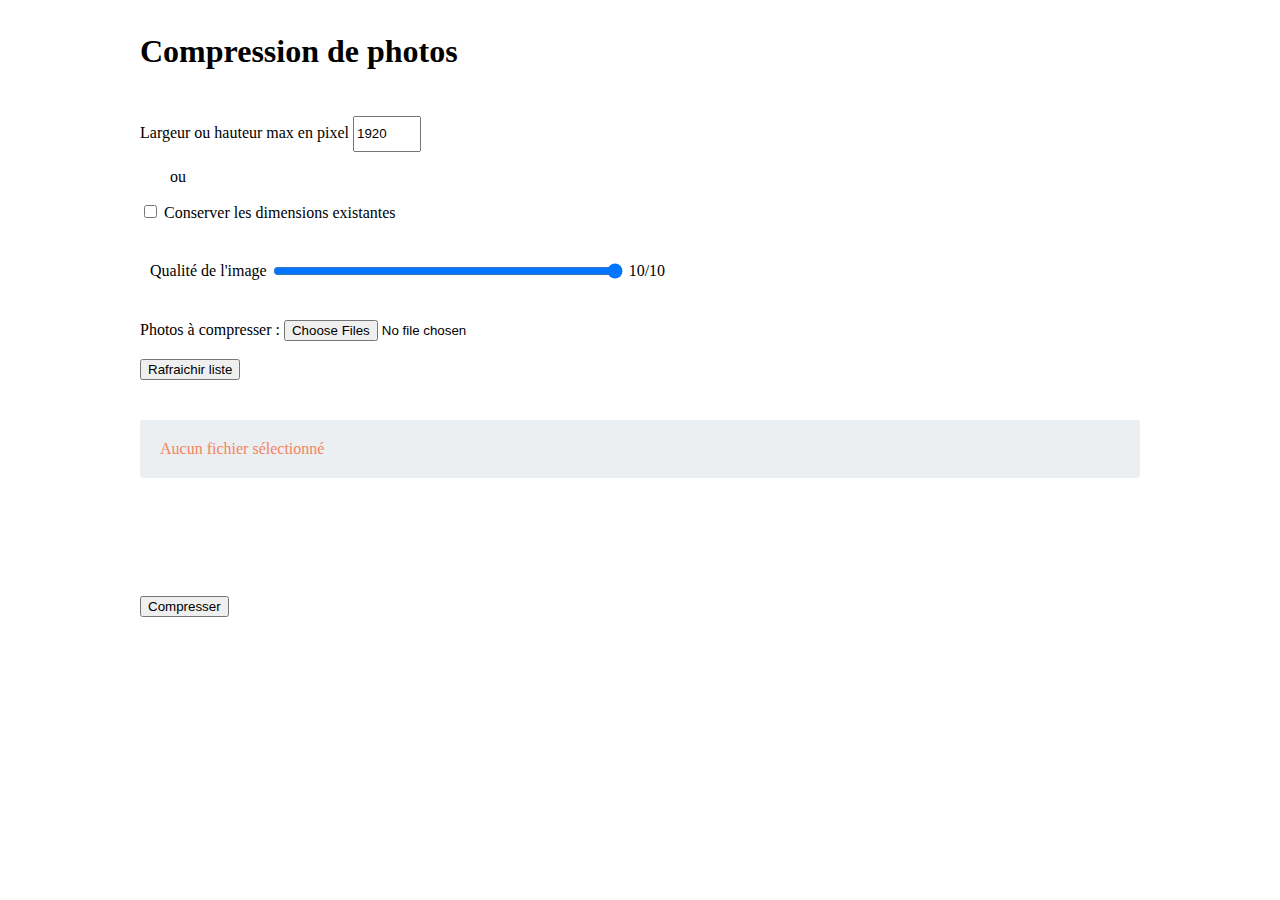
==== www/index.html @ 16f9acfa "First commit" ====
<!DOCTYPE html>
<html lang="en">
<head>
    <meta charset="UTF-8">
    <title>Compression images</title>
    <link rel="stylesheet" type="text/css" href="style.css"/>
</head>
<body>
<div>
    <h1>Compression de photos</h1>
</div>
<div>
    <label for="maxSize">Largeur ou hauteur max en pixel</label>
    <input type="number" id="maxSize" value="1920">
    <p class="ml_30">ou</p>
    <input type="checkbox" id="existingSize" onchange="toggleSizeInput()">
    <label for="existingSize">Conserver les dimensions existantes</label>
</div>
<div>
    <p class="inline">Qualité de l'image</p>
    <input id="quality" class="range" type="range" min="0" max="10" step="1" value="10" oninput="document.getElementById('quality_label').textContent = this.value + '/10'">
    <label id="quality_label" for="quality" class="rangeLabel">10/10</label>
</div>
<div>
    <label for="files_multiple">Photos à compresser : </label>
    <input type="file" id="files_multiple" name="files" multiple onchange="getListOfPhotos()"><br><br>
    <button onclick="emptyFileInput()">Rafraichir liste</button>
</div>
<div>
    <ul id="fileList_ul">
        <li>Aucun fichier sélectionné</li>
    </ul>
</div>
<div id="loading_div">
    <div id="loading" class="hidden">
        <div id="greenBar"></div>
    </div>
    <span></span>
</div>
<div>
    <button onclick="compress()">Compresser</button>
</div>
<div id="errorMessage" class="hidden"></div>
<script src="main.js"></script>
</body>
</html>
---- www/style.css ----
body{
    height: 100%;
    padding: 0;
    margin: 0;
    display: flex;
    align-items: center;
    justify-content: center;
    flex-direction: column;
}

div{
    margin: 12px;
    width: 1000px;
}

ul{
    list-style: none;
    padding-left: 0;
}

.inline{
    display: inline-block;
    padding-left: 10px;
}

#quality{
    height: 10px;
    width: 350px;
}

#loading{
    border: 1px solid #999;
    position: absolute;
    width: 300px;
    overflow: hidden;
}

#loading_div span{
    line-height: 54px;
    margin-left: 320px;
}

#greenBar{
    height: 30px;
    background-color: #00bb00;
    position: relative;
    left: -300px;
    width: 300px;
    margin: 0;
}

.hidden{
    display: none;
}

#fileList_ul{
    background-color: #ebeff1;
    border-radius: 3px;
    padding: 20px;
}

#fileList_ul li{
    color: #f6845e;
    width: 20%;
}

#fileList_ul .done{
    color: #339933;
}

#fileList_ul{
    display: flex;
    justify-items: center;
    flex-wrap: wrap;
}

#errorMessage{
    line-height: 30px;
    padding: 0 10px;
    margin-top: 20px;
    background-color: #ffd7d7;
    color: #86181d;
    font-family: Helvetica, Arial, sans-serif;
    border-radius: 5px;
    text-align: center;
}

input:hover, label:hover{
    cursor: pointer;
}

input[disabled]:hover{
    cursor: not-allowed;
}

#maxSize{
    width: 60px;
    height: 30px;
    line-height: 30px;
}

.ml_30{
    margin-left: 30px;
}
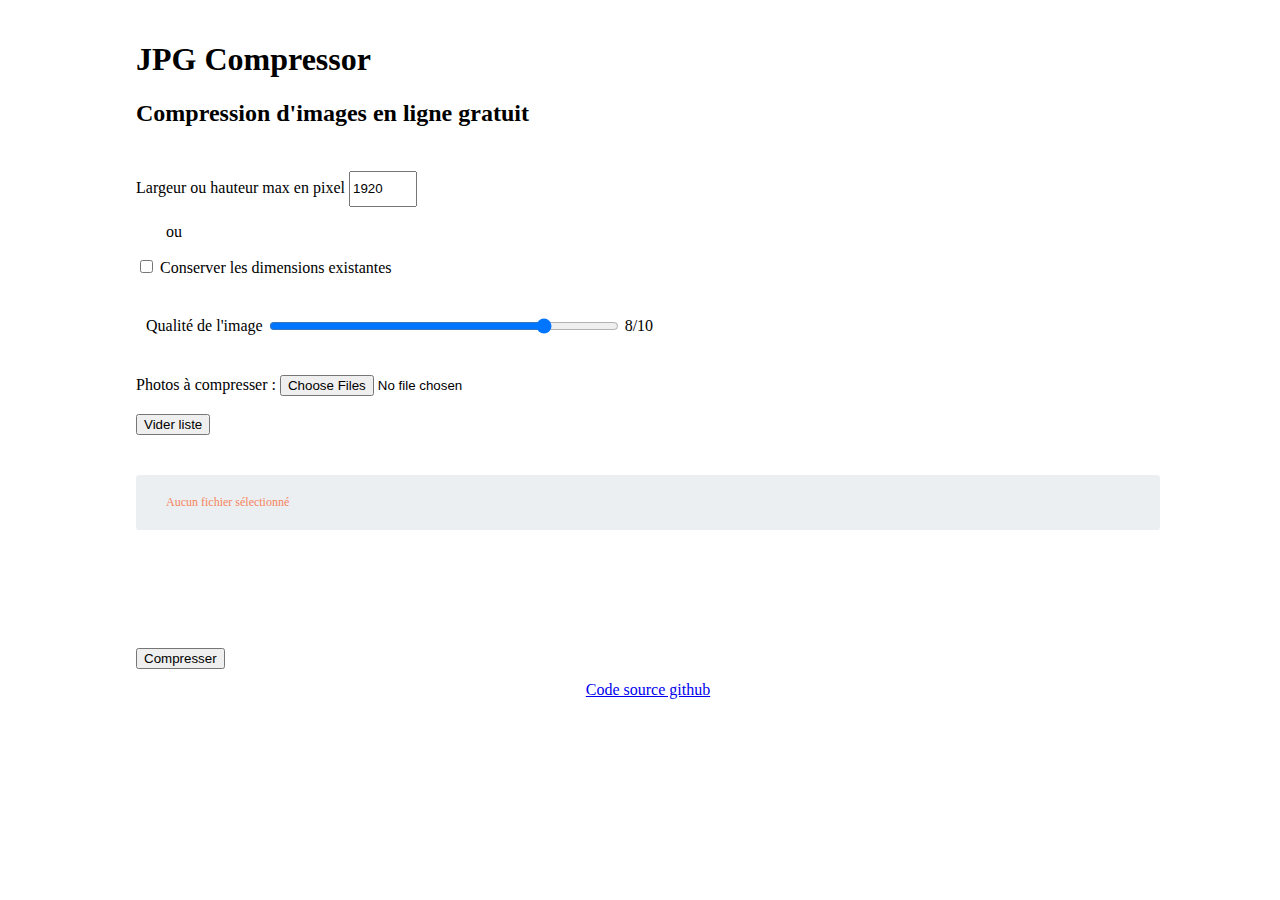
==== commit 2eb3b3b2: "Block download button when not finish" ====
--- a/www/index.html
+++ b/www/index.html
@@ -2,45 +2,57 @@
 <html lang="en">
 <head>
     <meta charset="UTF-8">
-    <title>Compression images</title>
+    <meta name="Description" content="Compression d'image en ligne gratuit sans abonnement. Objectif : chargement de site internet plus rapide, archivage de documents, envoi de photos par mail et partage de photos légères">
+    <title>JPG Compressor</title>
     <link rel="stylesheet" type="text/css" href="style.css"/>
 </head>
 <body>
-<div>
-    <h1>Compression de photos</h1>
-</div>
-<div>
-    <label for="maxSize">Largeur ou hauteur max en pixel</label>
-    <input type="number" id="maxSize" value="1920">
-    <p class="ml_30">ou</p>
-    <input type="checkbox" id="existingSize" onchange="toggleSizeInput()">
-    <label for="existingSize">Conserver les dimensions existantes</label>
-</div>
-<div>
-    <p class="inline">Qualité de l'image</p>
-    <input id="quality" class="range" type="range" min="0" max="10" step="1" value="10" oninput="document.getElementById('quality_label').textContent = this.value + '/10'">
-    <label id="quality_label" for="quality" class="rangeLabel">10/10</label>
-</div>
-<div>
-    <label for="files_multiple">Photos à compresser : </label>
-    <input type="file" id="files_multiple" name="files" multiple onchange="getListOfPhotos()"><br><br>
-    <button onclick="emptyFileInput()">Rafraichir liste</button>
-</div>
-<div>
-    <ul id="fileList_ul">
-        <li>Aucun fichier sélectionné</li>
-    </ul>
-</div>
-<div id="loading_div">
-    <div id="loading" class="hidden">
-        <div id="greenBar"></div>
+<form>
+    <div>
+        <h1>JPG Compressor</h1>
+        <h2>Compression d'images en ligne gratuit</h2>
     </div>
-    <span></span>
-</div>
-<div>
-    <button onclick="compress()">Compresser</button>
-</div>
-<div id="errorMessage" class="hidden"></div>
+    <div>
+        <label for="maxSize">Largeur ou hauteur max en pixel</label>
+        <input type="number" id="maxSize" value="1920" min="2" step="1" onchange="refreshCompressionCalculation()">
+        <p class="ml_30">ou</p>
+        <input type="checkbox" id="existingSize" onchange="toggleSizeInput()">
+        <label for="existingSize">Conserver les dimensions existantes</label>
+    </div>
+    <div>
+        <p class="inline">Qualité de l'image</p>
+        <input id="quality" class="range" type="range" min="0" max="10" step="1" value="8"
+               oninput="document.getElementById('quality_label').textContent = this.value + '/10'"
+               onchange="refreshCompressionCalculation()">
+        <label id="quality_label" for="quality" class="rangeLabel">8/10</label>
+    </div>
+    <div>
+        <label for="files_multiple">Photos à compresser : </label>
+        <input type="file" id="files_multiple" name="files" multiple onchange="getListOfPhotos()"><br><br>
+        <button onclick="emptyFileInput()">Vider liste</button>
+    </div>
+    <div>
+        <ul id="fileList_ul">
+            <li>Aucun fichier sélectionné</li>
+        </ul>
+        <div id="summary" class="hidden">
+            <p>Taille actuelle des photos : <span id="size_before"></span></p>
+            <p>Taille estimée après compression : <span id="zip_size"></span> (<span
+                    id="pourcentage_compression"></span>)</p>
+        </div>
+    </div>
+    <div id="loading_div">
+        <div id="loading" class="hidden">
+            <div id="greenBar"></div>
+        </div>
+        <span></span>
+    </div>
+    <div>
+        <button id="compress_button" onclick="compress()">Compresser</button>
+    </div>
+    <div id="errorMessage" class="hidden"></div>
+</form>
 <script src="main.js"></script>
 </body>
+<footer><a href="https://github.com/TanguyWYK/jpgCompression">Code source github</a></footer>
 </html>--- a/www/style.css
+++ b/www/style.css
@@ -1,16 +1,21 @@
 body{
     height: 100%;
     padding: 0;
-    margin: 0;
+    overflow-x: hidden;
+    width: 100%;
+}
+
+form{
     display: flex;
     align-items: center;
     justify-content: center;
     flex-direction: column;
+    margin: auto;
 }
 
 div{
     margin: 12px;
-    width: 1000px;
+    width: 80%;
 }
 
 ul{
@@ -25,7 +30,8 @@
 
 #quality{
     height: 10px;
-    width: 350px;
+    max-width: 350px;
+    width: 35%;
 }
 
 #loading{
@@ -61,7 +67,10 @@
 
 #fileList_ul li{
     color: #f6845e;
-    width: 20%;
+    width: 18%;
+    overflow: hidden;
+    margin-left: 10px;
+    font-size: 12px;
 }
 
 #fileList_ul .done{
@@ -101,4 +110,10 @@
 
 .ml_30{
     margin-left: 30px;
+}
+
+footer{
+    width: 100%;
+    margin: auto;
+    text-align: center;
 }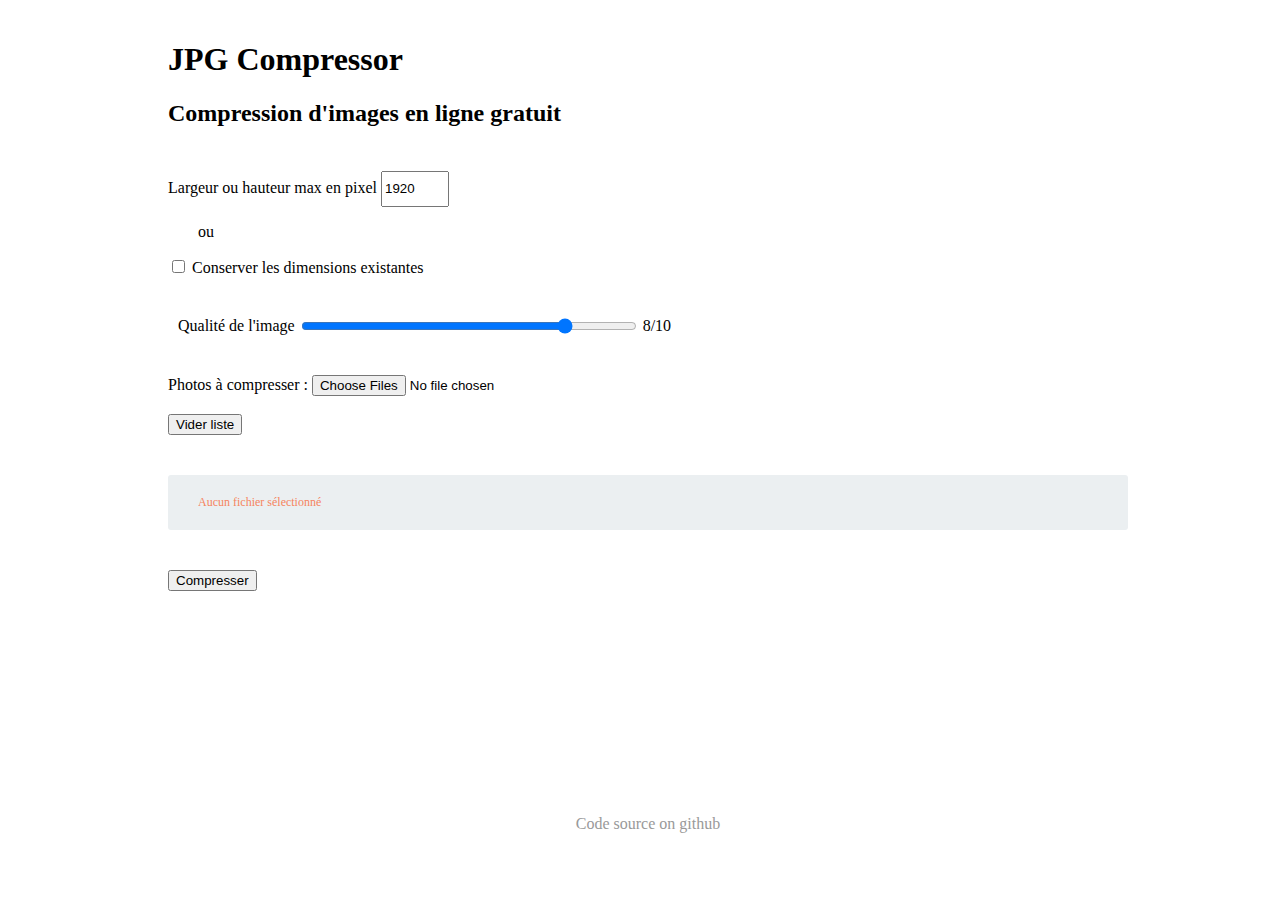
==== commit d688a4a9: "Check format files input" ====
--- a/www/index.html
+++ b/www/index.html
@@ -3,8 +3,9 @@
 <head>
     <meta charset="UTF-8">
     <meta name="Description" content="Compression d'image en ligne gratuit sans abonnement. Objectif : chargement de site internet plus rapide, archivage de documents, envoi de photos par mail et partage de photos légères">
+    <link rel="stylesheet" type="text/css" href="style.css"/>
+    <link rel="shortcut icon" href="image/favicon-32x32.png">
     <title>JPG Compressor</title>
-    <link rel="stylesheet" type="text/css" href="style.css"/>
 </head>
 <body>
 <form>
@@ -41,18 +42,19 @@
                     id="pourcentage_compression"></span>)</p>
         </div>
     </div>
-    <div id="loading_div">
-        <div id="loading" class="hidden">
+    <div id="loading_div" class="hidden">
+        <div id="loading" >
             <div id="greenBar"></div>
         </div>
         <span></span>
     </div>
     <div>
         <button id="compress_button" onclick="compress()">Compresser</button>
+        <span id="waiting" class="hidden animate_fading">Veuillez patienter</span>
     </div>
     <div id="errorMessage" class="hidden"></div>
 </form>
 <script src="main.js"></script>
 </body>
-<footer><a href="https://github.com/TanguyWYK/jpgCompression">Code source github</a></footer>
+<footer><a href="https://github.com/TanguyWYK/jpgCompression">Code source on github</a></footer>
 </html>--- a/www/style.css
+++ b/www/style.css
@@ -1,52 +1,63 @@
-body{
-    height: 100%;
+body {
+    height: 95vh;
     padding: 0;
     overflow-x: hidden;
     width: 100%;
+    position: relative;
 }
 
-form{
+form {
     display: flex;
     align-items: center;
     justify-content: center;
     flex-direction: column;
     margin: auto;
+    max-width: 1200px;
 }
 
-div{
+a {
+    text-decoration: none;
+    color: #999;
+}
+
+a:hover {
+    opacity: 0.7;
+}
+
+div {
     margin: 12px;
     width: 80%;
 }
 
-ul{
+ul {
     list-style: none;
     padding-left: 0;
 }
 
-.inline{
+.inline {
     display: inline-block;
     padding-left: 10px;
 }
 
-#quality{
+#quality {
     height: 10px;
     max-width: 350px;
     width: 35%;
 }
 
-#loading{
+#loading {
     border: 1px solid #999;
     position: absolute;
     width: 300px;
     overflow: hidden;
 }
 
-#loading_div span{
+#loading_div span {
     line-height: 54px;
     margin-left: 320px;
 }
 
-#greenBar{
+#greenBar {
     height: 30px;
     background-color: #00bb00;
     position: relative;
@@ -55,17 +66,17 @@
     margin: 0;
 }
 
-.hidden{
+.hidden {
     display: none;
 }
 
-#fileList_ul{
+#fileList_ul {
     background-color: #ebeff1;
     border-radius: 3px;
     padding: 20px;
 }
 
-#fileList_ul li{
+#fileList_ul li {
     color: #f6845e;
     width: 18%;
     overflow: hidden;
@@ -73,17 +84,17 @@
     font-size: 12px;
 }
 
-#fileList_ul .done{
+#fileList_ul .done {
     color: #339933;
 }
 
-#fileList_ul{
+#fileList_ul {
     display: flex;
     justify-items: center;
     flex-wrap: wrap;
 }
 
-#errorMessage{
+#errorMessage {
     line-height: 30px;
     padding: 0 10px;
     margin-top: 20px;
@@ -94,26 +105,52 @@
     text-align: center;
 }
 
-input:hover, label:hover{
+input:hover, label:hover {
     cursor: pointer;
 }
 
-input[disabled]:hover{
+input[disabled]:hover {
     cursor: not-allowed;
 }
 
-#maxSize{
+#maxSize {
     width: 60px;
     height: 30px;
     line-height: 30px;
 }
 
-.ml_30{
+.ml_30 {
     margin-left: 30px;
 }
 
-footer{
+footer {
     width: 100%;
     margin: auto;
     text-align: center;
+    position: absolute;
+    bottom: 30px;
+}
+
+#waiting {
+    margin-left: 20px;
+}
+
+.animate_fading {
+    animation: waitingFading 2s linear infinite;
+}
+
+button:hover, button:hover{
+    cursor: pointer;
+}
+
+@keyframes waitingFading {
+    0% {
+        opacity: 1;
+    }
+    50% {
+        opacity: 0.1;
+    }
+    100% {
+        opacity: 1;
+    }
 }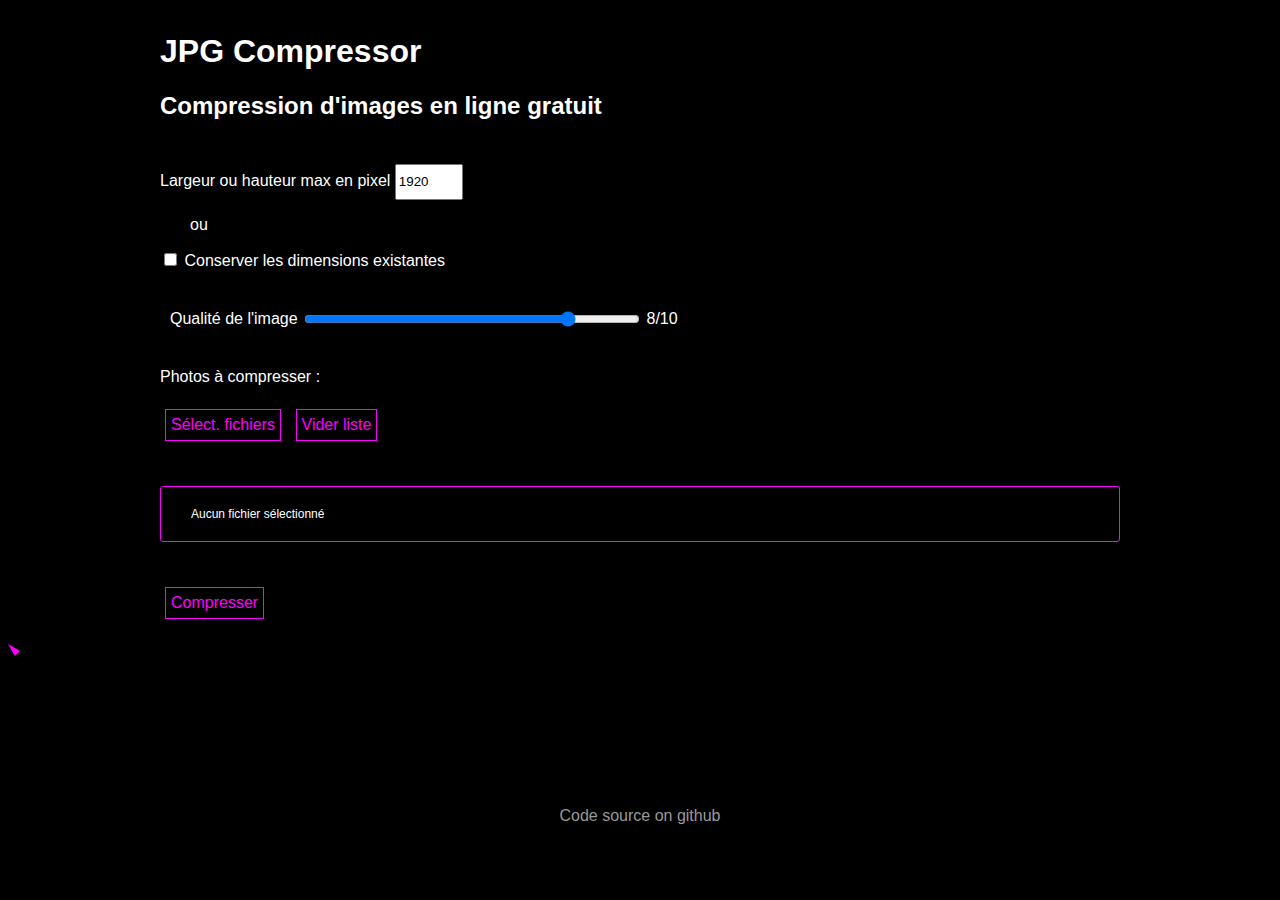
==== commit a7baea4a: "Custom input file button" ====
--- a/www/index.html
+++ b/www/index.html
@@ -3,11 +3,12 @@
 <head>
     <meta charset="UTF-8">
     <meta name="Description" content="Compression d'image en ligne gratuit sans abonnement. Objectif : chargement de site internet plus rapide, archivage de documents, envoi de photos par mail et partage de photos légères">
-    <link rel="stylesheet" type="text/css" href="style.css"/>
-    <link rel="shortcut icon" href="image/favicon-32x32.png">
+    <link rel="stylesheet" type="text/css" href="css/style.css"/>
+    <link rel="stylesheet" type="text/css" href="css/customCursor.css"/>
+    <link rel="shortcut icon" href="images/favicon-32x32.png">
     <title>JPG Compressor</title>
 </head>
-<body>
+<body id="useCustomCursor" onmouseenter="initCursor()" onmouseleave="hideCustomCursor()">
 <form>
     <div>
         <h1>JPG Compressor</h1>
@@ -15,7 +16,7 @@
     </div>
     <div>
         <label for="maxSize">Largeur ou hauteur max en pixel</label>
-        <input type="number" id="maxSize" value="1920" min="2" step="1" onchange="refreshCompressionCalculation()">
+        <input type="text" id="maxSize" value="1920" onchange="refreshCompressionCalculation()">
         <p class="ml_30">ou</p>
         <input type="checkbox" id="existingSize" onchange="toggleSizeInput()">
         <label for="existingSize">Conserver les dimensions existantes</label>
@@ -29,8 +30,9 @@
     </div>
     <div>
         <label for="files_multiple">Photos à compresser : </label>
-        <input type="file" id="files_multiple" name="files" multiple onchange="getListOfPhotos()"><br><br>
-        <button onclick="emptyFileInput()">Vider liste</button>
+        <input class="hidden" type="file" id="files_multiple" name="files" multiple onchange="getListOfPhotos()"><br><br>
+        <div id="inputFilesFake" class="submitButton" onclick="openExplorer()">Sélect. fichiers </div>
+        <button onclick="emptyFileInput()" class="submitButton">Vider liste</button>
     </div>
     <div>
         <ul id="fileList_ul">
@@ -49,12 +51,13 @@
         <span></span>
     </div>
     <div>
-        <button id="compress_button" onclick="compress()">Compresser</button>
+        <button id="compress_button" class="submitButton" onclick="compress()">Compresser</button>
         <span id="waiting" class="hidden animate_fading">Veuillez patienter</span>
     </div>
     <div id="errorMessage" class="hidden"></div>
 </form>
-<script src="main.js"></script>
+<script src="js/main.js"></script>
+<script src="js/mouseCursor.js"></script>
 </body>
 <footer><a href="https://github.com/TanguyWYK/jpgCompression">Code source on github</a></footer>
 </html>--- a/www/css/style.css
+++ b/www/css/style.css
@@ -0,0 +1,199 @@
+body {
+    height: 95vh;
+    padding: 0;
+    margin: 0;
+    overflow-x: hidden;
+    width: 100%;
+    position: relative;
+    font-family: Medium, sans-serif;
+    color: #fff;
+    background-color: #000;
+    user-select: none;
+}
+
+form {
+    display: flex;
+    align-items: center;
+    justify-content: center;
+    flex-direction: column;
+    margin: auto;
+    max-width: 1200px;
+}
+
+a {
+    text-decoration: none;
+    color: #999;
+}
+
+a:hover {
+    opacity: 0.7;
+}
+
+div {
+    margin: 12px;
+    width: 80%;
+}
+
+ul {
+    list-style: none;
+    padding-left: 0;
+}
+
+.inline {
+    display: inline-block;
+    padding-left: 10px;
+}
+
+#quality {
+    height: 10px;
+    max-width: 350px;
+    width: 35%;
+}
+
+#loading {
+    border: #f0f;
+    position: absolute;
+    width: 300px;
+    overflow: hidden;
+}
+
+#loading_div span {
+    line-height: 54px;
+    margin-left: 320px;
+}
+
+#greenBar {
+    height: 30px;
+    background-color: #0b0;
+    position: relative;
+    left: -300px;
+    width: 300px;
+    margin: 0;
+}
+
+.hidden {
+    display: none;
+}
+
+.submitButton {
+    display: inline-block;
+    border: 1px solid #f0f;
+    color: #f0f;
+    width: initial;
+    margin: 5px;
+    padding: 0 5px;
+    height: 30px;
+    line-height: 30px;
+    background-color: transparent;
+    font-size: 1rem;
+}
+
+button.submitButton{
+    box-sizing: content-box;
+}
+
+#fileList_ul {
+    border-radius: 3px;
+    border: solid 1px #f0f;
+    padding: 20px;
+}
+
+#fileList_ul li {
+    color: #fff;
+    width: 18%;
+    overflow: hidden;
+    margin-left: 10px;
+    font-size: 12px;
+}
+
+#fileList_ul .done {
+    color: #393;
+}
+
+#fileList_ul {
+    display: flex;
+    justify-items: center;
+    flex-wrap: wrap;
+}
+
+#files_multiple {
+    position: absolute;
+    left: -200px;
+}
+
+#errorMessage {
+    line-height: 30px;
+    padding: 0 10px;
+    margin-top: 20px;
+    background-color: #bc1717;
+    border-radius: 5px;
+    text-align: center;
+}
+
+#maxSize {
+    width: 60px;
+    height: 30px;
+    line-height: 30px;
+}
+
+.ml_30 {
+    margin-left: 30px;
+}
+
+footer {
+    width: 100%;
+    margin: auto;
+    text-align: center;
+    position: absolute;
+    bottom: 30px;
+}
+
+#waiting {
+    margin-left: 20px;
+}
+
+button, input:hover, input, label:hover, a {
+    cursor: none;
+}
+
+label:hover {
+    color: #f0f;
+    transition: 0.3s;
+}
+
+.animate_fading {
+    animation: waitingFading 2s linear infinite;
+}
+
+.fadeIn {
+    animation: fadeIn 0.3s ease-in forwards;
+}
+
+@keyframes waitingFading {
+    0% {
+        opacity: 1;
+    }
+    50% {
+        opacity: 0.1;
+    }
+    100% {
+        opacity: 1;
+    }
+}
+
+@keyframes fadeIn {
+    0% {
+        opacity: 0;
+    }
+    100% {
+        opacity: 1;
+    }
+}
+
+@media screen and (max-width: 680px) {
+    body {
+        font-size: 1.2rem;
+    }
+
+
+}--- a/www/css/customCursor.css
+++ b/www/css/customCursor.css
@@ -0,0 +1,11 @@
+#useCustomCursor {
+    cursor: none;
+    position: relative;
+}
+
+#cursor_custom {
+    position: absolute;
+    padding: 0;
+    margin: 0;
+    pointer-events: none;
+}